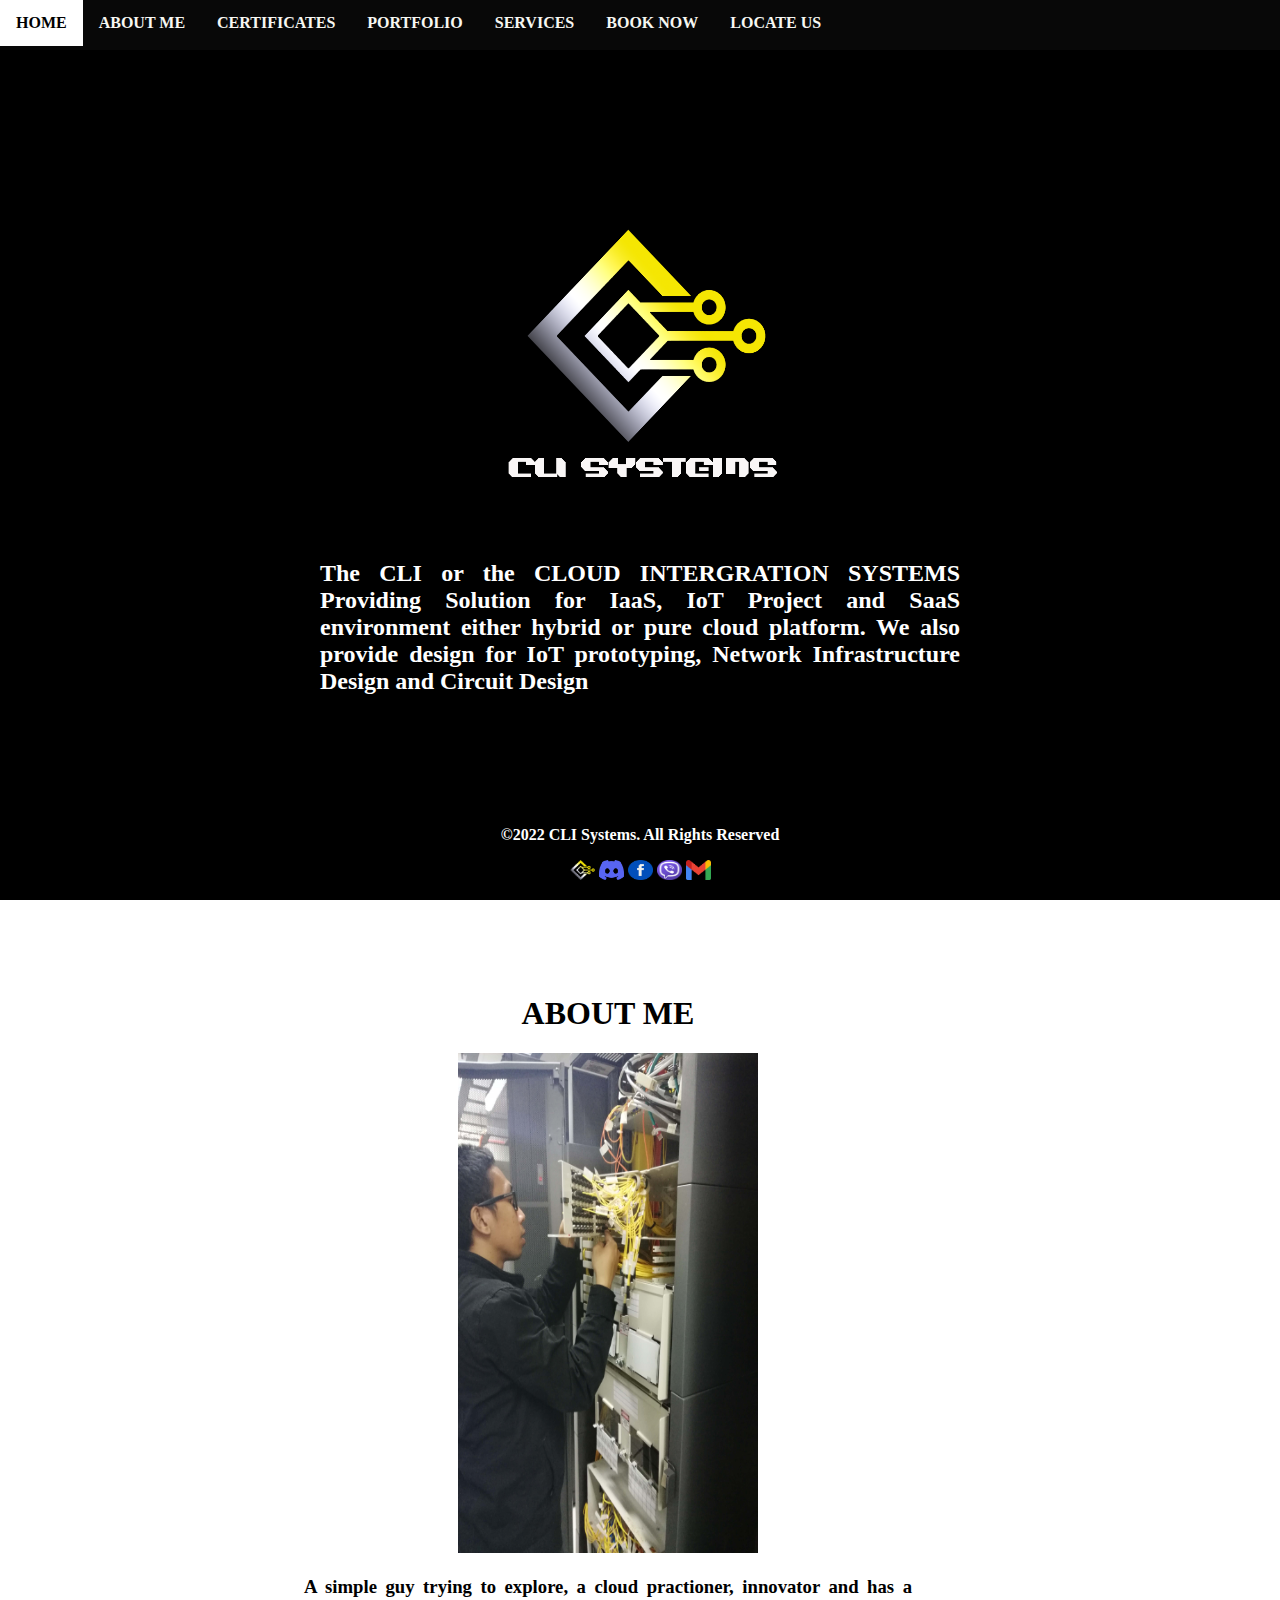
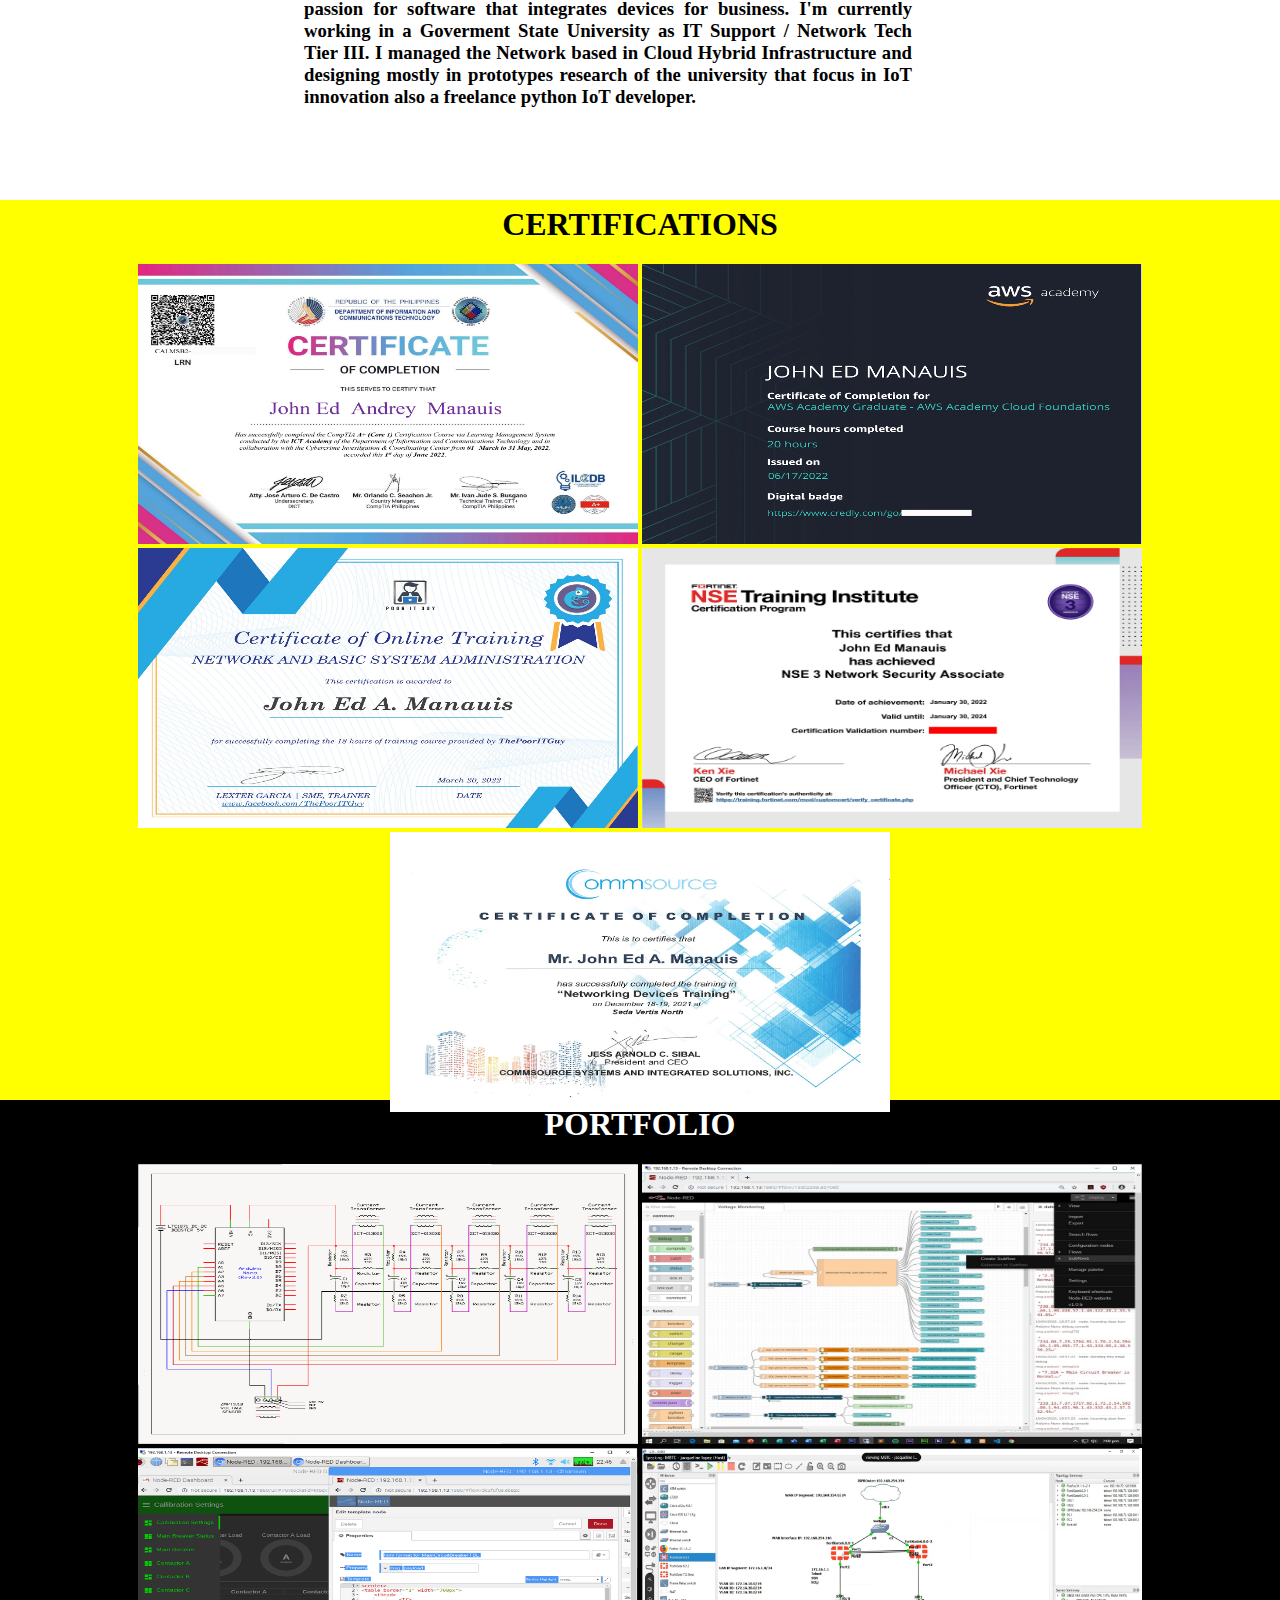
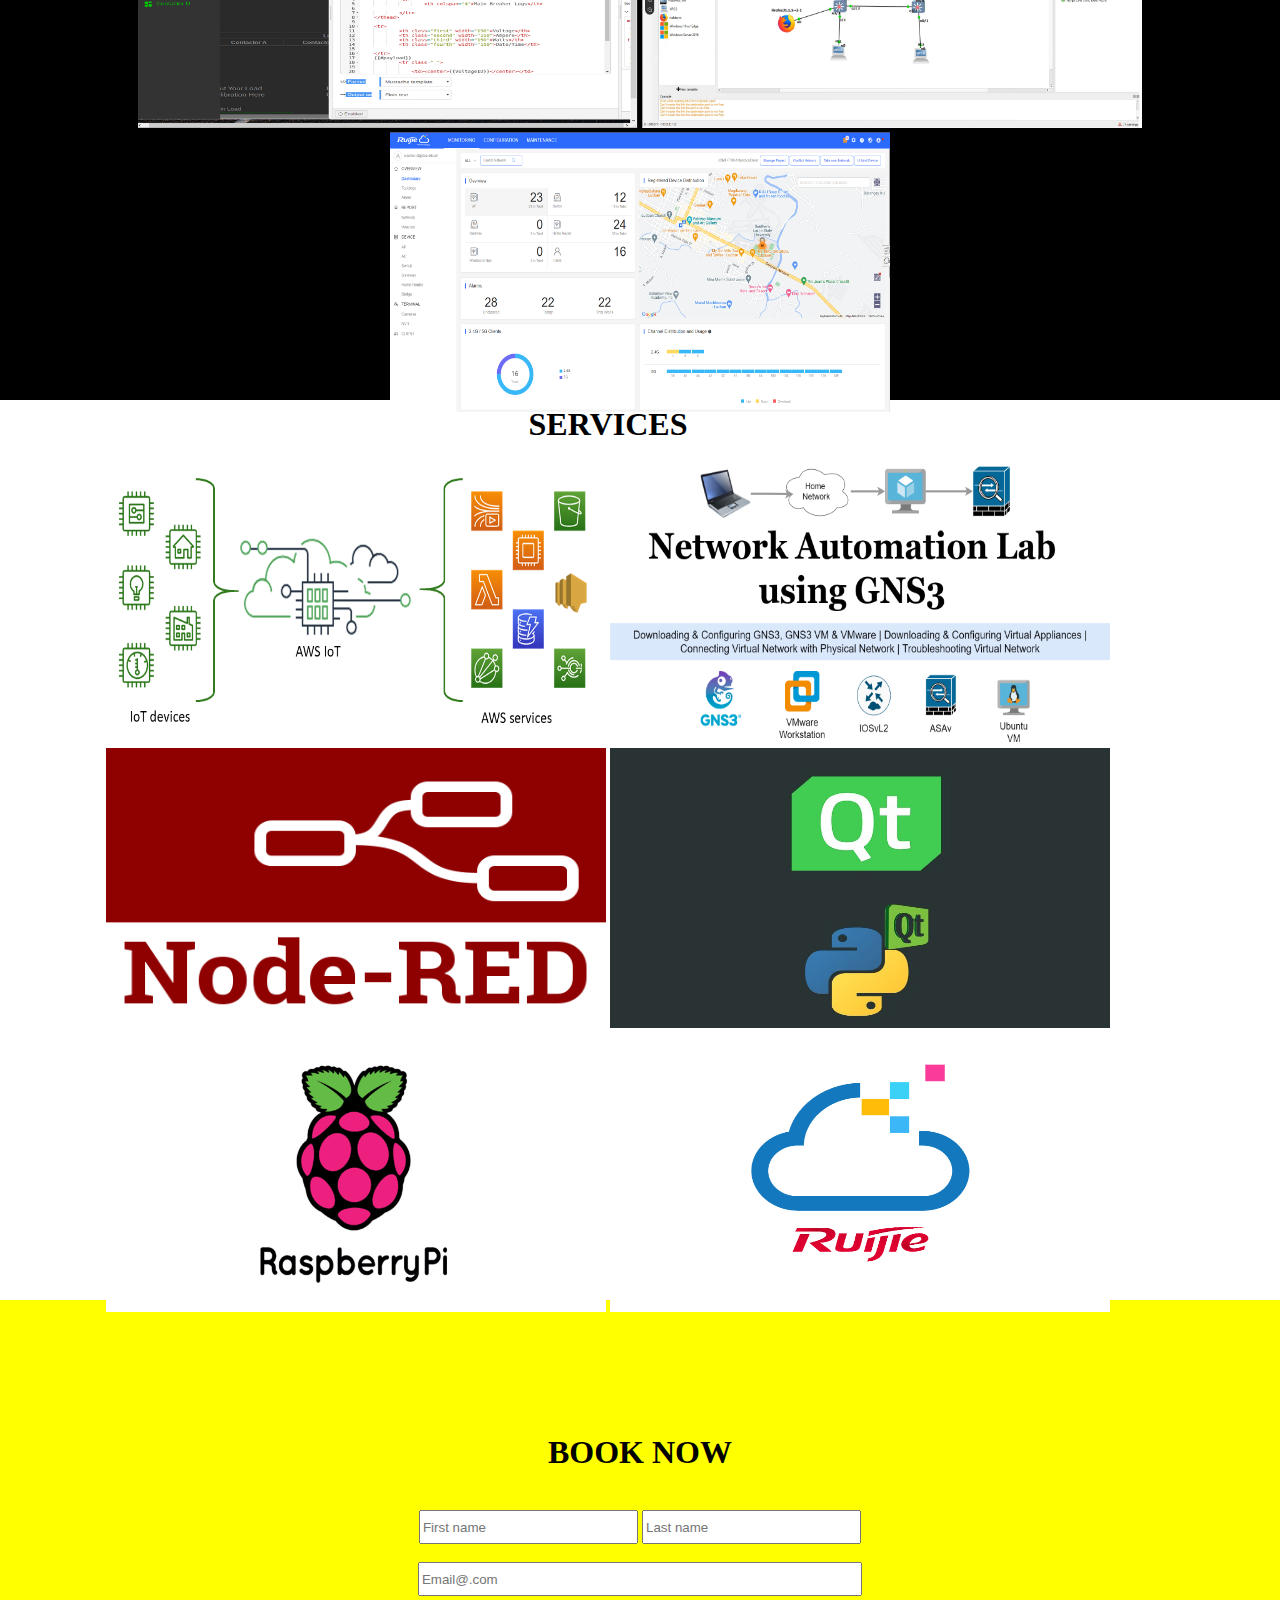
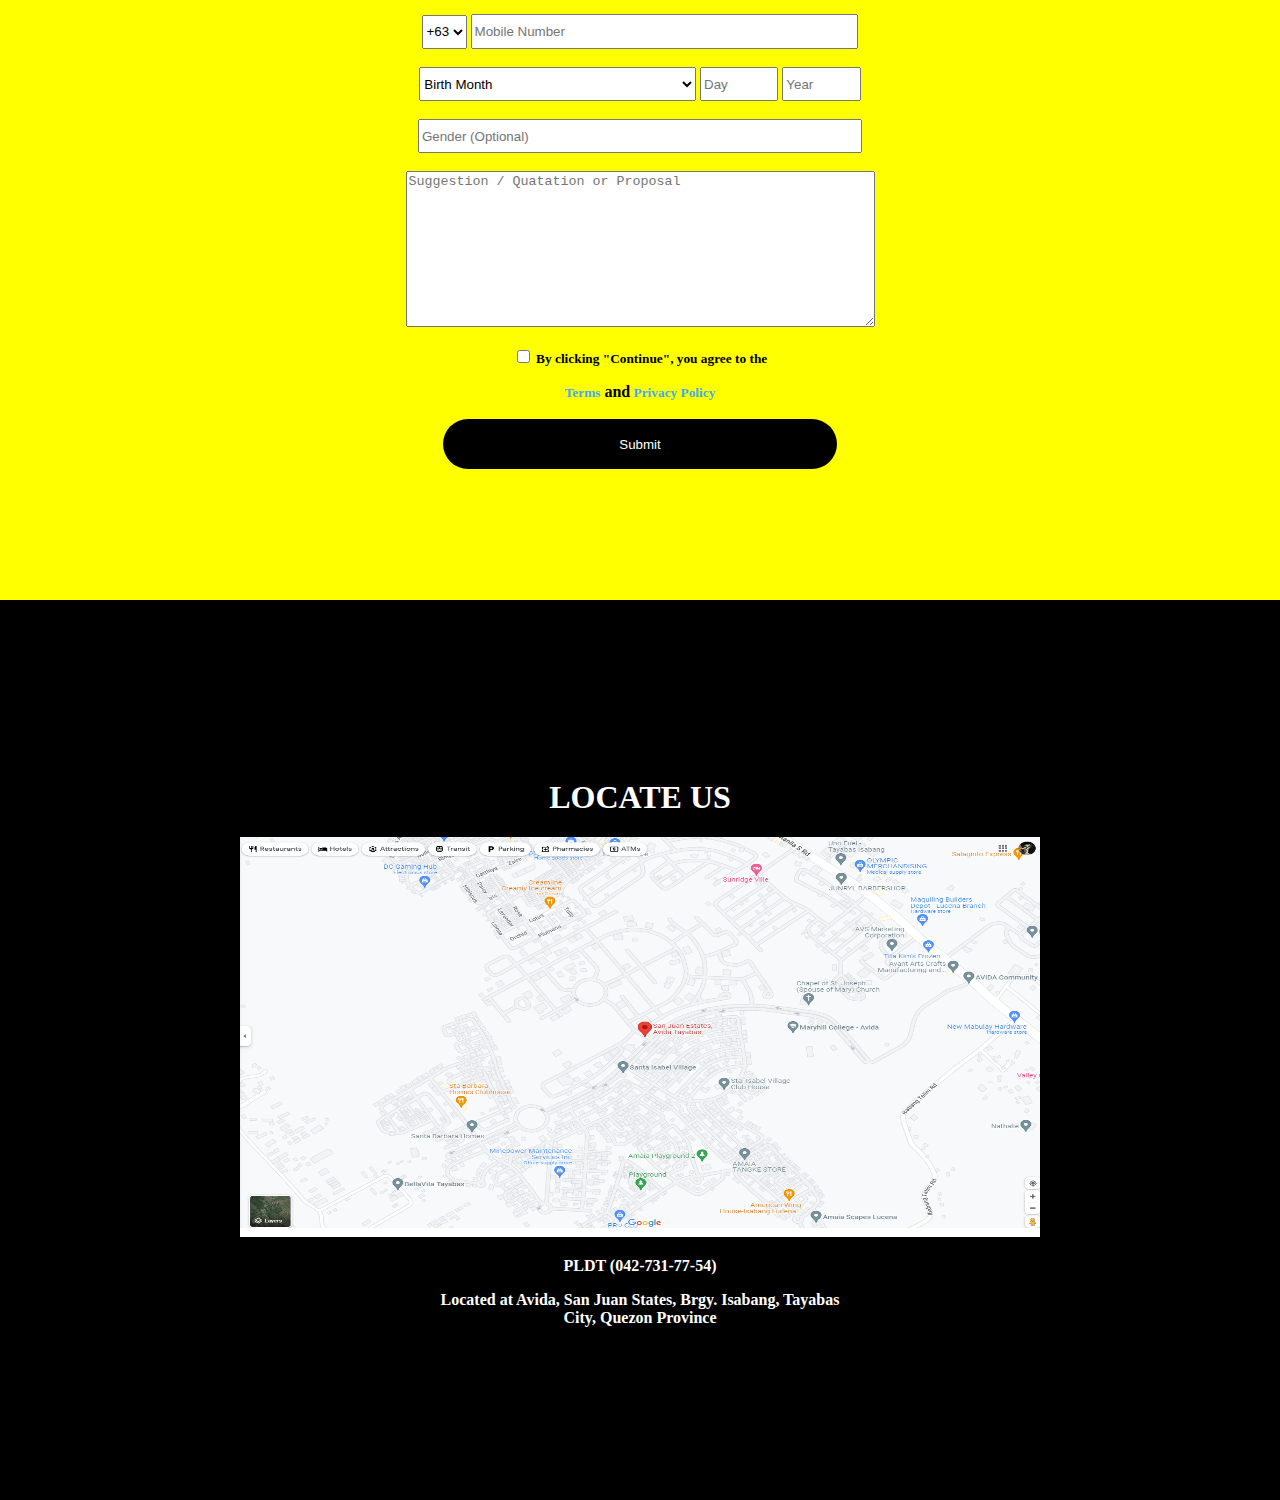
==== homepage.html @ 13bbbbbe "Add files via upload" ====
<!DOCTYPE html>
<html>
    <head>
        <title>Homepage</title>
        <link rel="stylesheet"  href="css/style.css"/>
    </head>
    <div class="NavBar">

        <ul class="ul">
            <li><a href="#Home">HOME</a></li>
            <li><a href="#About-Me">ABOUT ME</a></li>
            <li><a href="#Certificates">CERTIFICATES</a></li>
            <li><a href="#Portfolio">PORTFOLIO</a></li>
            <li><a href="#Services">SERVICES</a></li>
            <li><a href="#Book-Now">BOOK NOW</a></li>
            <li><a href="#Contact-Us">LOCATE US</a></li>
            </div>
        </ul>
    </div>    

    <body>

        <div class="home" id="Home">
            <div align="center">
            <img class="image" src="css/logo/logo.png" height="300" width="300">
            <div><h2 class="font2">The CLI or the CLOUD INTERGRATION SYSTEMS Providing Solution for IaaS, IoT Project and SaaS environment either hybrid or pure cloud platform. We also provide design for IoT prototyping, Network Infrastructure Design and Circuit Design </h2></div></div>
        </div>

        <div class="aboutme" id="About-Me">
            
            <div align="center">
                <h1>ABOUT ME</h1>
                <img src="aboutMe/AboutMe.jpg" height="500" width="300">
                <h3 class="content">A simple guy trying to explore, a cloud practioner, innovator and has a passion for software that integrates devices for business. I'm currently working in a Goverment State University as IT Support / Network Tech Tier III. I managed the Network based in Cloud Hybrid Infrastructure and designing mostly in prototypes research of the university that focus in IoT innovation also a freelance python IoT developer.</h3></div>
                
                

            </div>
            
        </div>
        
        <div class="certificates" id="Certificates">
            <div align="center">
                <h1>CERTIFICATIONS</h1>
                <img src="certification/a+.jpg" height="280" width="500">
                <img src="certification/awscloudpractitioner.jpg" height="280" width="500">
                <img src="certification/networkadmin.jpg" height="280" width="500">
                <img src="certification/nse3.jpg" height="280" width="500">
                <img src="certification/ruijiecloud.jpg" height="280" width="500">
                </div>
        </div>

        <div class="portfolio" id="Portfolio">
            <div  align="center">
                <h1 class="font">PORTFOLIO</h1>
                <img src="portfolio/Circuit Design.png" height="280" width="500">
                <img src="portfolio/nodered.jpg" height="280" width="500">
                <img src="portfolio/nodered.png" height="280" width="500">
                <img src="portfolio/network simulation.png" height="280" width="500">
                <img src="portfolio/ruijie.png" height="280" width="500">
            </div>

        </div>

        <div class="services" id="Services">
            <div  align="center">
                <h1>SERVICES</h1>
                <img src="services/aws-iot.png" height="280" width="500">
                <img src="services/gns3.png" height="280" width="500">
                <img src="services/Node-red.png" height="280" width="500">
                <img src="services/pqt5designer.png" height="280" width="500">
                <img src="services/rpi.jpg" height="280" width="500">
                <img src="services/ruijiecloud.png" height="280" width="500">

            </div>
        </div>
        <div class="booknow" id="Book-Now" class="center">
            <div  align="center">
                    <h1>BOOK NOW</h1>
					<form><br>
                            
							<input class="fnamelname" type="text" placeholder="First name" required> 
                            <input class="fnamelname" type="text" placeholder="Last name" required><br><br>
							<input class="email" type="text" placeholder="Email@.com"> <br><br>
						
							<select class="number" name="number" required>
                            <option value="+63">+63</option>
                            <option value="+93">+93</option>
                            <option value="+43">+43</option>
                            </select>
                            <input class="mobile" type="number" placeholder="Mobile Number" required>
                            <br>
                            <br>
							<select class="month" name="month" required>
							<option>Birth Month</option>	
                            <option value="january">January</option>
                            <option value="february">February</option>
                            <option value="march">March</option>
                            </select>
                            <input class="day" type="number" placeholder="Day" required>
                            <input class="year" type="number" placeholder="Year" required>
                            <br>
                            <br>
                            
                            <input class="gender" type="text" placeholder="Gender (Optional)">
                            <br>
                            <br>
							
                            <textarea rows="10" cols="56" placeholder="Suggestion / Quatation or Proposal"></textarea>
                            <p><small><input type="checkbox"> By clicking "Continue", you agree to the</small></p><small class="terms">Terms</small> and<small class="privacy"> Privacy Policy</small>
                            
                            <br>
                            <br>
							
							<input type="submit" placeholder="Continue" class="btn"></input>
							<br><br>
					</form>
		
            </div>
        </div>

        <div class="contactus" id="Contact-Us">
            <div align="center">
                <h1 class="font">LOCATE US</h1>
                <img src="location/location.png" height="400" width="800">

                <p class="font">PLDT (042-731-77-54)</p>
                <p class="font">Located at Avida, San Juan States, Brgy. Isabang, Tayabas City, Quezon Province  </p>
            </div>
            
        </div>

        </div>
        <div class="footer">
            <center>
                <p class="font" >&#169;2022 CLI Systems. All Rights Reserved</p>
                <a href="#Home"><img src="icons/logo.png" height="20" width="25"></a>
                
                <img src="icons/discord.png" height="20" width="25">
                <img src="icons/fb.png" height="20" width="25">
                <img src="icons/viber.png" height="20" width="25">
                <img src="icons/gmail.png" height="20" width="25">
                <br>

            </center>
            


        </div>	

    </body>
</html>
---- css/style.css ----
html {
    scroll-behavior: smooth;
    font-family: Arial bold;
}

.logo {
   
    background-image: no-repeat;
    margin: 50px;
    text-align: left;
    background-size: cover;
    width: 130px;
    height: 130px;
    position: fixed;
}

.ul {
    list-style-type: none;
    margin: 0;
    padding: 0;
    overflow: hidden;
    height: 50px;
    background-color: rgb(8, 8, 8);

}

li {
    float: left;
    text-align: center;
    
}

li a {
    display: block;
    text-decoration: none;
    padding: 14px 16px;
    color: rgb(247, 247, 242);
    
}

li:hover, a:hover {
    background-color: white;
    color: black;
}

/* Navigation Bar */
.NavBar {
    position: fixed;
    top: 0;
    width: 100%;
    padding: auto;
    left: 0;
    
    
}


/* Body */
body {
    
    font-family: "Calibri";
    font-weight: bold;
    
    margin: 0%;
}

.home, .portfolio, .contactus {
    background-color: black;
    display: flex;
    align-items:center;
    justify-content: center;
    height: 100vh;
    width: 100vw;
    text-align: justify;

    

    
}


.aboutme, .services {
    background-color: white;
    display: flex;
    align-items:center;
    justify-content: center;
    height: 100vh;
    width: 95vw;
    color:black;

}
.content, .font, .font2 {
    width: 50%;
}



.certificates, .booknow {
    background-color: yellow;
    display: flex;
    align-items:center;
    justify-content: center;
    height: 100vh;
    width: 100vw;
;
}

.image {
    margin: 2%;
}
.font {
    color: white;
   
}

.font2 {
    text-align: justify;
    color: white;
}

.font3, .content {
    text-align: justify;
}





/* Book Us */


input.fnamelname{
	width: 45%;
	height: 28px;
	border: 1;
    outline: 0;
	
} 

input.email{
	width: 93%;
	height: 28px;
	border: 1;
    outline: 0;
} 




select.number{
	height: 34px;
	border: 1;
    outline: 0;

}
input.mobile{
	height: 29px;
	width: 81%;
	border: 1;
    outline: 0;

}

input.gender{
	width: 93%;
	height: 28px;
	border: 1;
}

select.month {
	width: 59%;
	height: 34px;
	border: 1;
    outline: 0;

}


input.day, .year{
	width: 15%;
	height: 28px;
	border: 1;


}

.btn {
	width: 394px;
	height: 50px;
	border-radius: 30px;
	border:none;
	background-color: black;
	color: white;
}

.btn:hover {
	background-color:white;
	color: black;
}

small.terms, .privacy, .signin{
	color: #42aaf5;
}

small.terms:hover{
	color: blue;
}

small.privacy:hover{
	color: blue;
}


/*Footer */
.footer {
    position: fixed;
    height: 90px;
    width: 100%;
    bottom: 0;
    margin-bottom: 0;
    background-color: black;
    padding: auto;
    left: 0;
    }
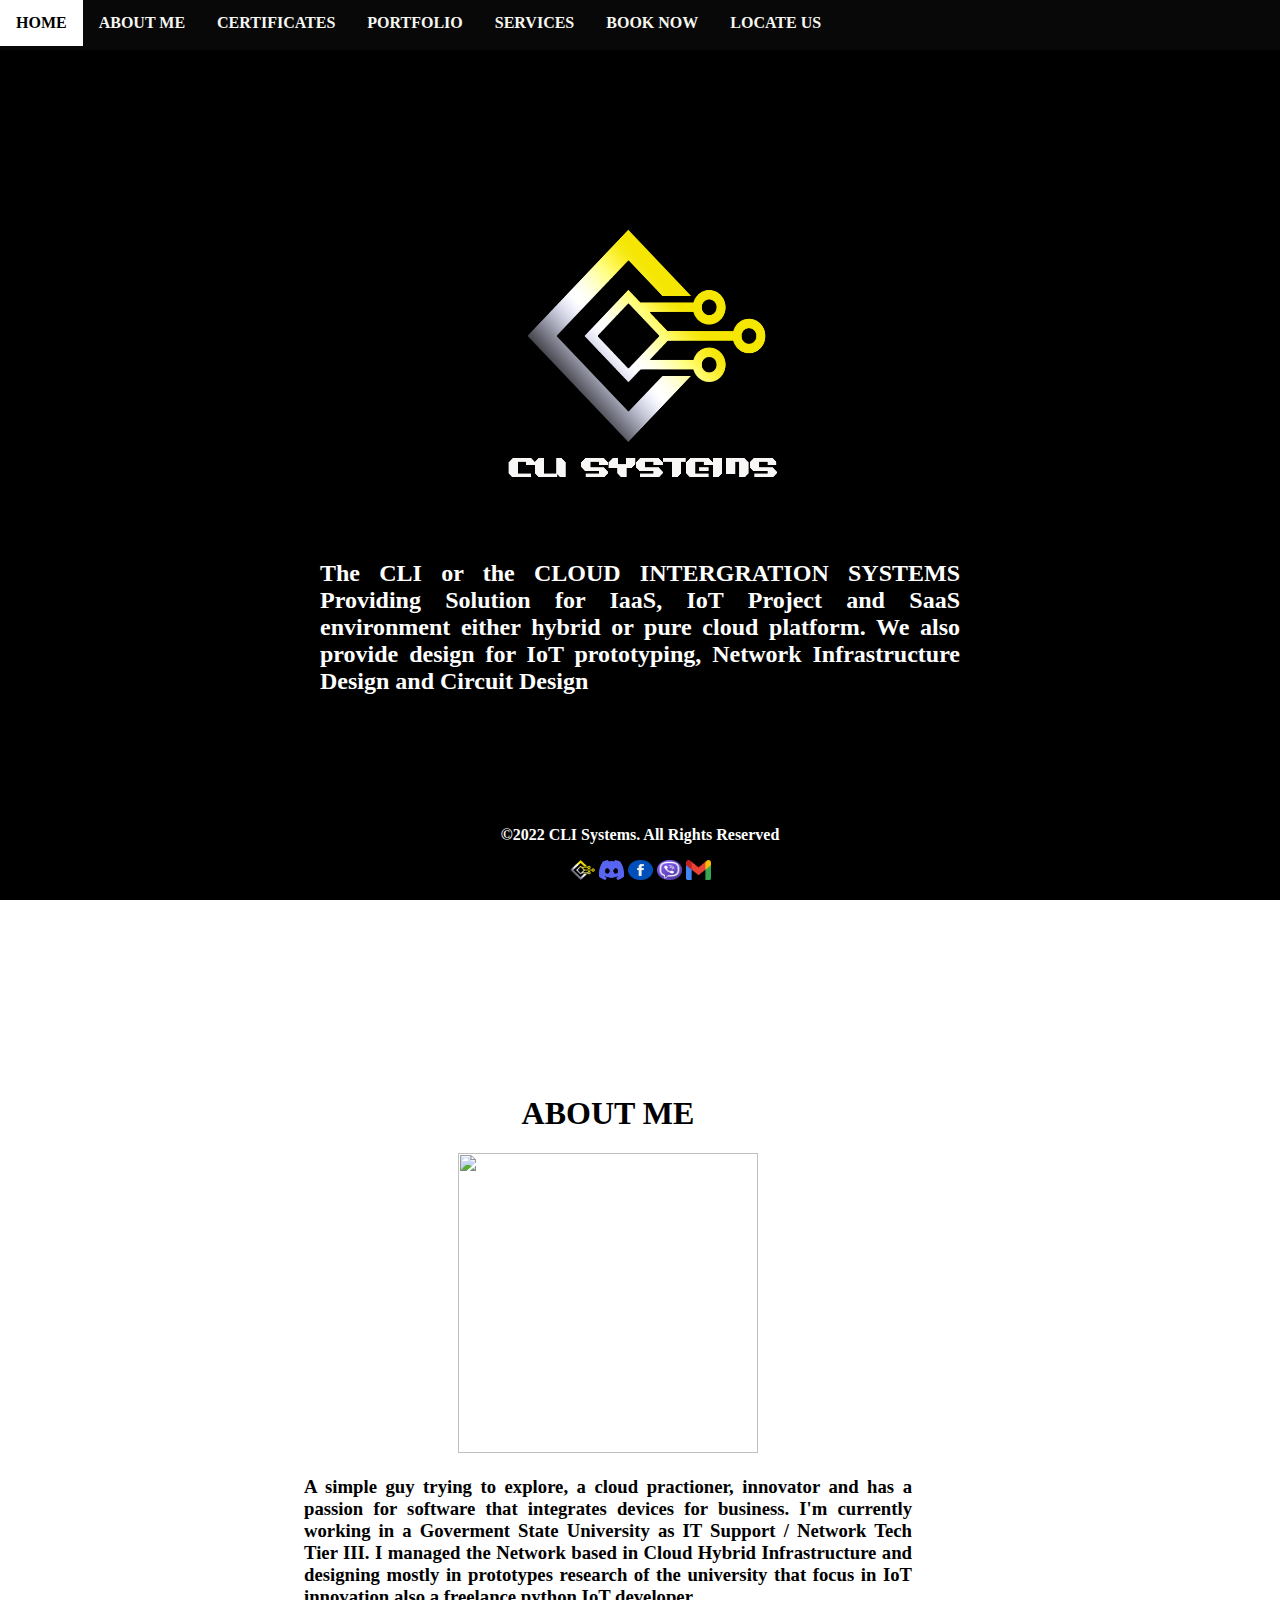
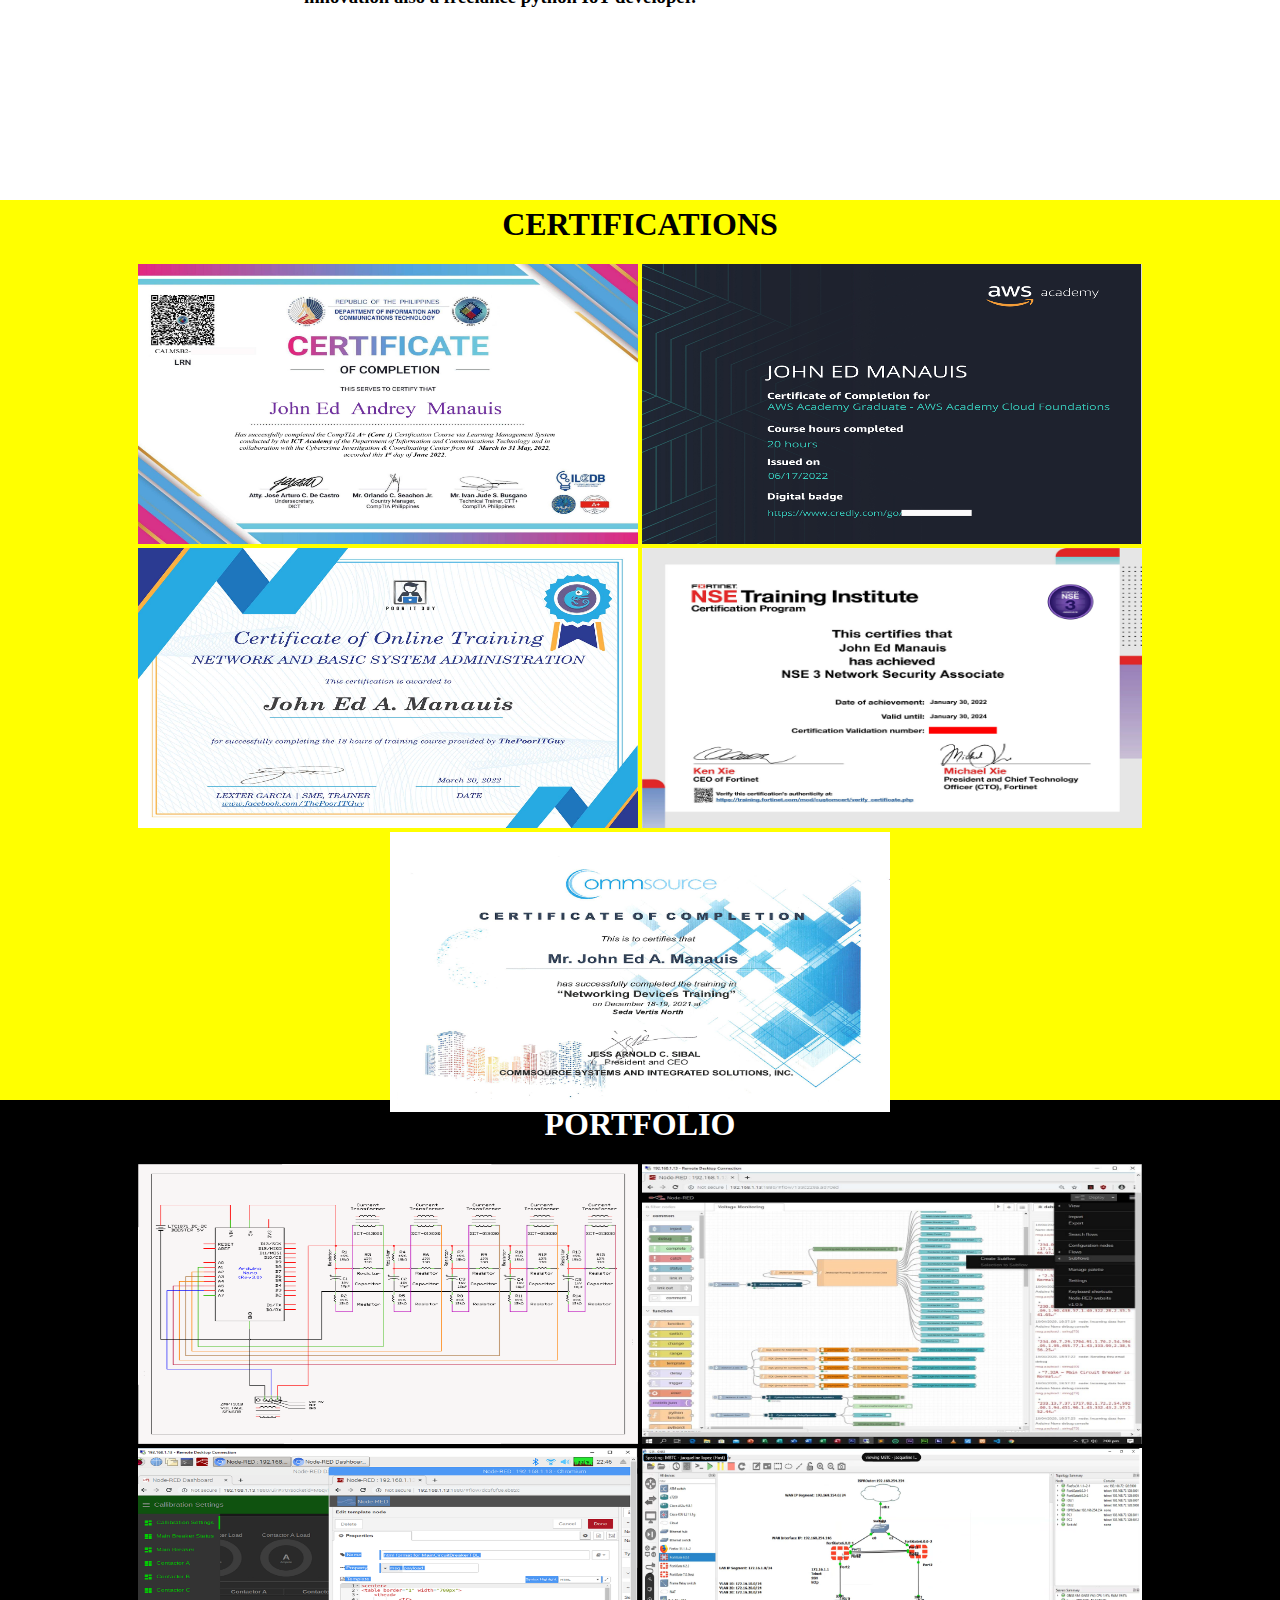
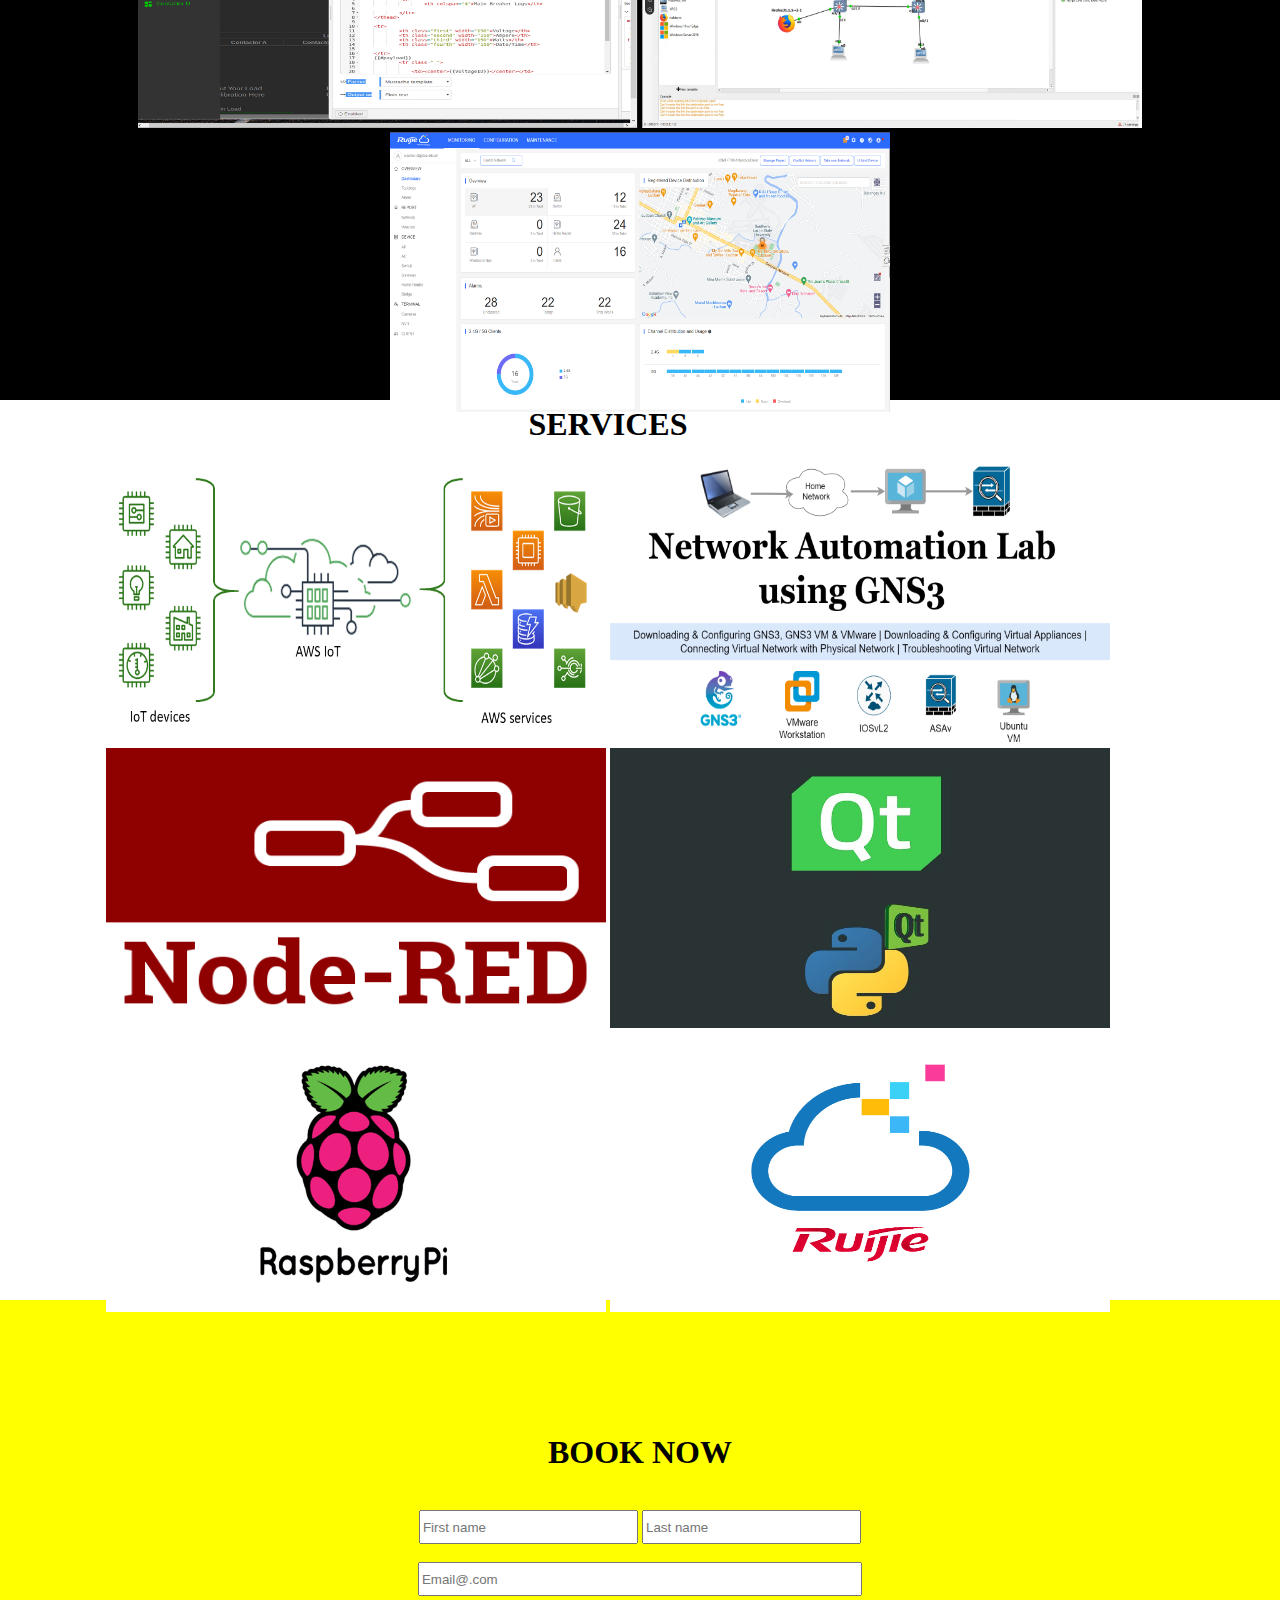
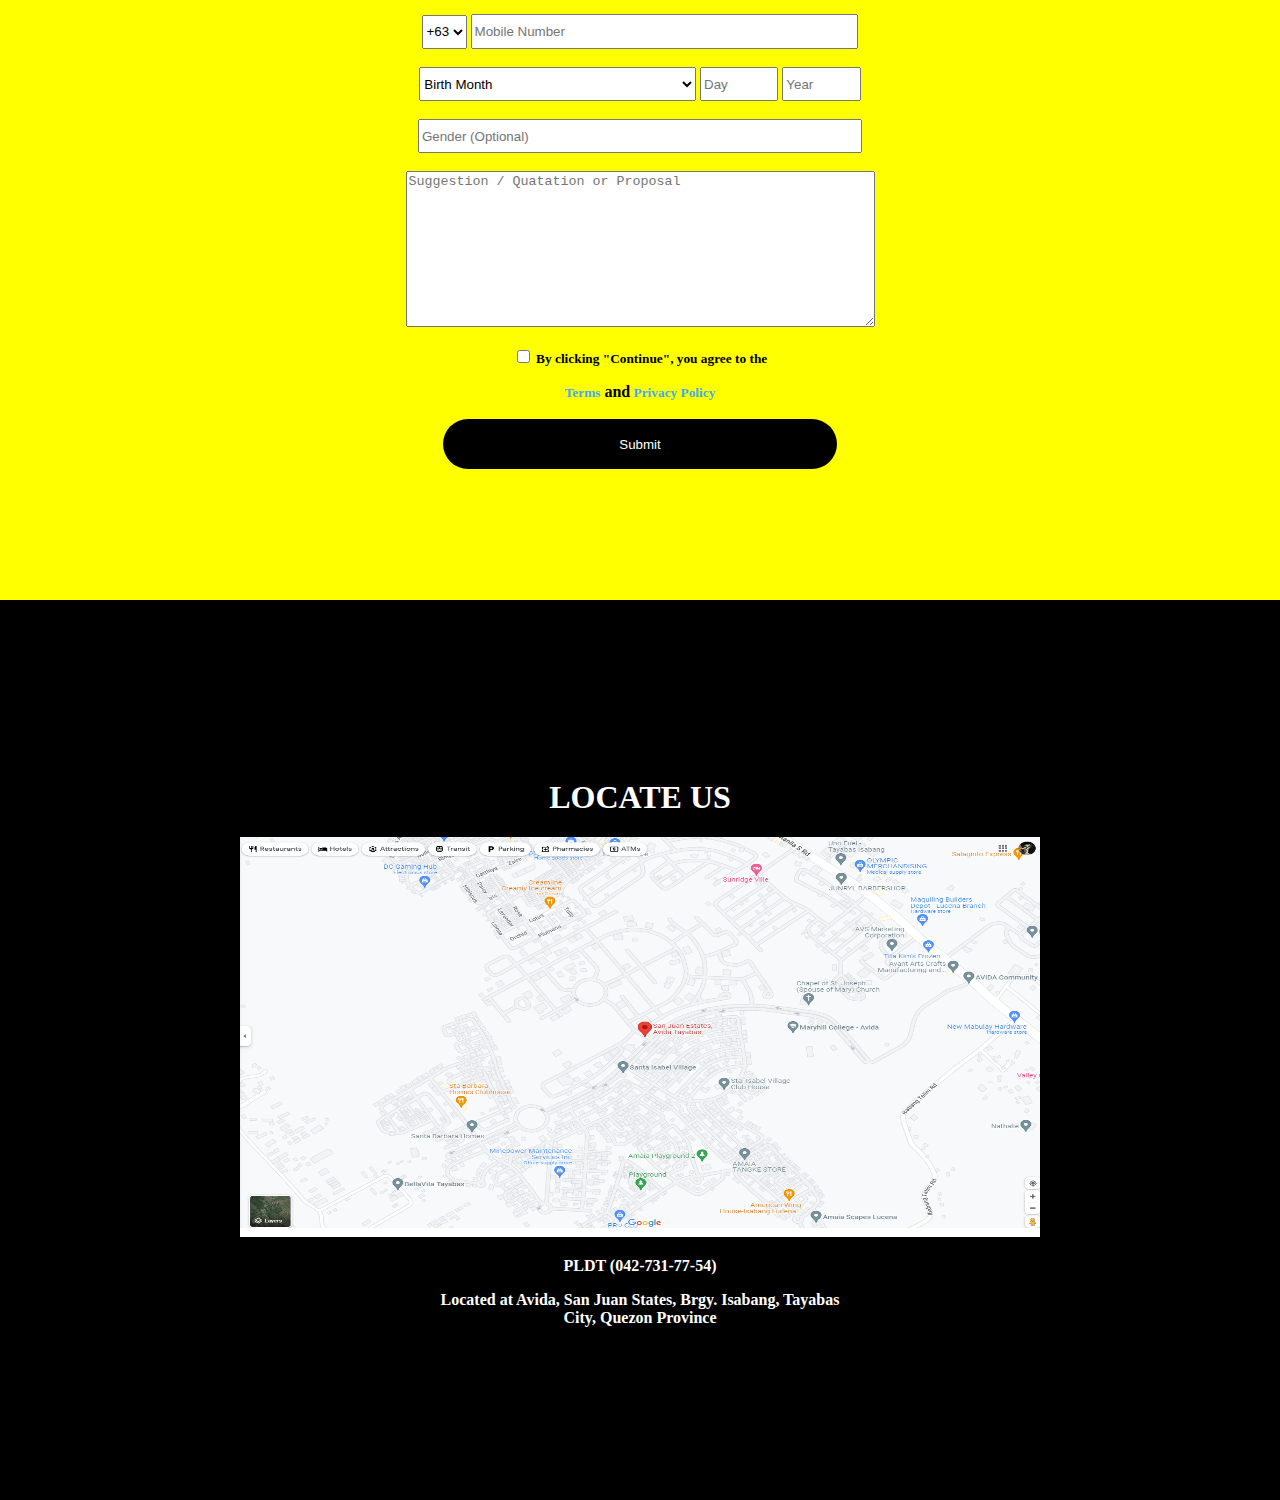
==== commit afc17588: "Update homepage.html" ====
--- a/homepage.html
+++ b/homepage.html
@@ -30,7 +30,7 @@
             
             <div align="center">
                 <h1>ABOUT ME</h1>
-                <img src="aboutMe/AboutMe.jpg" height="500" width="300">
+                <img src="aboutMe/AboutMe.png" height="300" width="300">
                 <h3 class="content">A simple guy trying to explore, a cloud practioner, innovator and has a passion for software that integrates devices for business. I'm currently working in a Goverment State University as IT Support / Network Tech Tier III. I managed the Network based in Cloud Hybrid Infrastructure and designing mostly in prototypes research of the university that focus in IoT innovation also a freelance python IoT developer.</h3></div>
                 
                 
@@ -77,44 +77,44 @@
         <div class="booknow" id="Book-Now" class="center">
             <div  align="center">
                     <h1>BOOK NOW</h1>
-					<form><br>
+			<form><br>
                             
-							<input class="fnamelname" type="text" placeholder="First name" required> 
-                            <input class="fnamelname" type="text" placeholder="Last name" required><br><br>
-							<input class="email" type="text" placeholder="Email@.com"> <br><br>
+				<input class="fnamelname" type="text" placeholder="First name" required> 
+                            	<input class="fnamelname" type="text" placeholder="Last name" required><br><br>
+				<input class="email" type="text" placeholder="Email@.com"> <br><br>
 						
-							<select class="number" name="number" required>
-                            <option value="+63">+63</option>
-                            <option value="+93">+93</option>
-                            <option value="+43">+43</option>
-                            </select>
-                            <input class="mobile" type="number" placeholder="Mobile Number" required>
-                            <br>
-                            <br>
-							<select class="month" name="month" required>
-							<option>Birth Month</option>	
-                            <option value="january">January</option>
-                            <option value="february">February</option>
-                            <option value="march">March</option>
-                            </select>
-                            <input class="day" type="number" placeholder="Day" required>
-                            <input class="year" type="number" placeholder="Year" required>
-                            <br>
-                            <br>
+				<select class="number" name="number" required>
+                            		<option value="+63">+63</option>
+                            		<option value="+93">+93</option>
+                            		<option value="+43">+43</option>
+                           	 </select>
+                            	<input class="mobile" type="number" placeholder="Mobile Number" required>
+                            	<br>
+                            	<br>
+				<select class="month" name="month" required>
+				<option>Birth Month</option>	
+                            	<option value="january">January</option>
+                            	<option value="february">February</option>
+                            	<option value="march">March</option>
+                            	</select>
+                            	<input class="day" type="number" placeholder="Day" required>
+                            	<input class="year" type="number" placeholder="Year" required>
+                            	<br>
+                            	<br>
                             
-                            <input class="gender" type="text" placeholder="Gender (Optional)">
-                            <br>
-                            <br>
+                            	<input class="gender" type="text" placeholder="Gender (Optional)">
+                            	<br>
+                            	<br>
 							
-                            <textarea rows="10" cols="56" placeholder="Suggestion / Quatation or Proposal"></textarea>
-                            <p><small><input type="checkbox"> By clicking "Continue", you agree to the</small></p><small class="terms">Terms</small> and<small class="privacy"> Privacy Policy</small>
+                            	<textarea rows="10" cols="56" placeholder="Suggestion / Quatation or Proposal"></textarea>
+                            	<p><small><input type="checkbox"> By clicking "Continue", you agree to the</small></p><small class="terms">Terms</small> and<small class="privacy"> Privacy Policy</small>
                             
-                            <br>
-                            <br>
+                            	<br>
+                            	<br>
 							
-							<input type="submit" placeholder="Continue" class="btn"></input>
-							<br><br>
-					</form>
+				<input type="submit" placeholder="Continue" class="btn"></input>
+				<br><br>
+			</form>
 		
             </div>
         </div>
@@ -149,4 +149,4 @@
         </div>	
 
     </body>
-</html>+</html>
